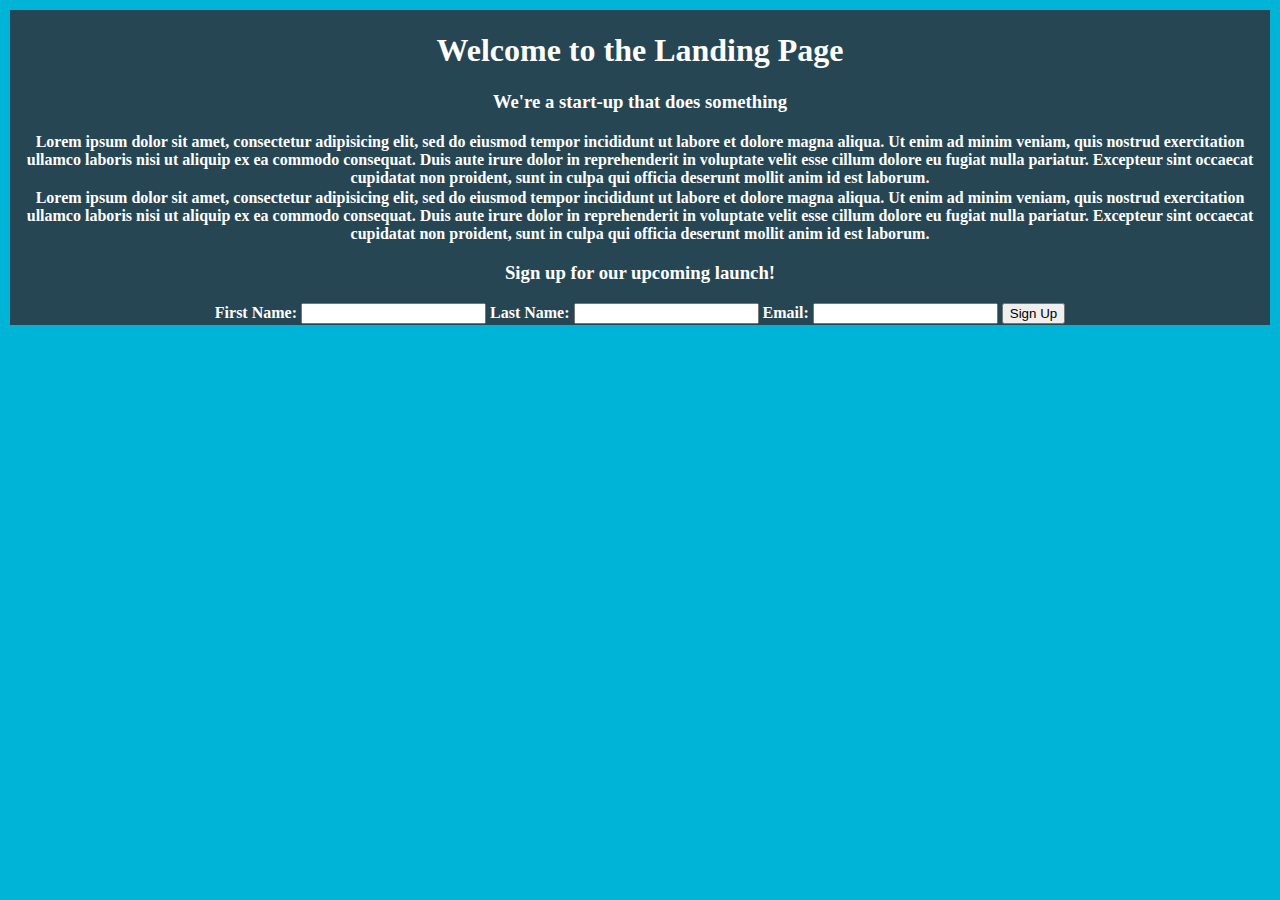
==== html css capstone project for django/index.html @ 245a5c30 "Add files via upload" ====
<!DOCTYPE html>
<html>
<head>
	<title>HTML CSS CAPSTONE</title>
	<link rel="stylesheet" type="text/css" href="style.css">
</head>
<body>
	<table>
		<thead>
			<th>
				<h1>Welcome to the Landing Page</h1>
	<h3>We're a start-up that does something</h3>

	<p>Lorem ipsum dolor sit amet, consectetur adipisicing elit, sed do eiusmod
	tempor incididunt ut labore et dolore magna aliqua. Ut enim ad minim veniam,
	quis nostrud exercitation ullamco laboris nisi ut aliquip ex ea commodo
	consequat. Duis aute irure dolor in reprehenderit in voluptate velit esse
	cillum dolore eu fugiat nulla pariatur. Excepteur sint occaecat cupidatat non
	proident, sunt in culpa qui officia deserunt mollit anim id est laborum.</p>

	<p>Lorem ipsum dolor sit amet, consectetur adipisicing elit, sed do eiusmod
	tempor incididunt ut labore et dolore magna aliqua. Ut enim ad minim veniam,
	quis nostrud exercitation ullamco laboris nisi ut aliquip ex ea commodo
	consequat. Duis aute irure dolor in reprehenderit in voluptate velit esse
	cillum dolore eu fugiat nulla pariatur. Excepteur sint occaecat cupidatat non
	proident, sunt in culpa qui officia deserunt mollit anim id est laborum.</p>

	<h3>Sign up for our upcoming launch!</h3>

	<form>
		<label>First Name:</label>
		<input type="text" name="fname">
		<label>Last Name:</label>
		<input type="text" name="lname">
		<label>Email:</label>
		<input type="email" name="mail">
		<input type="submit" name="submit" value="Sign Up">
	</form>
			</th>
		</thead>

	</table>

</body>
</html>
---- html css capstone project for django/style.css ----
body{
	text-align: center;
	background: #00b4d8;
	color: white;
}
th{
	margin-left: 40px;
	margin-right: 40px;
	background: #264653;
}
p{
	border: 1px solid #264653 ;
	margin: auto;
}
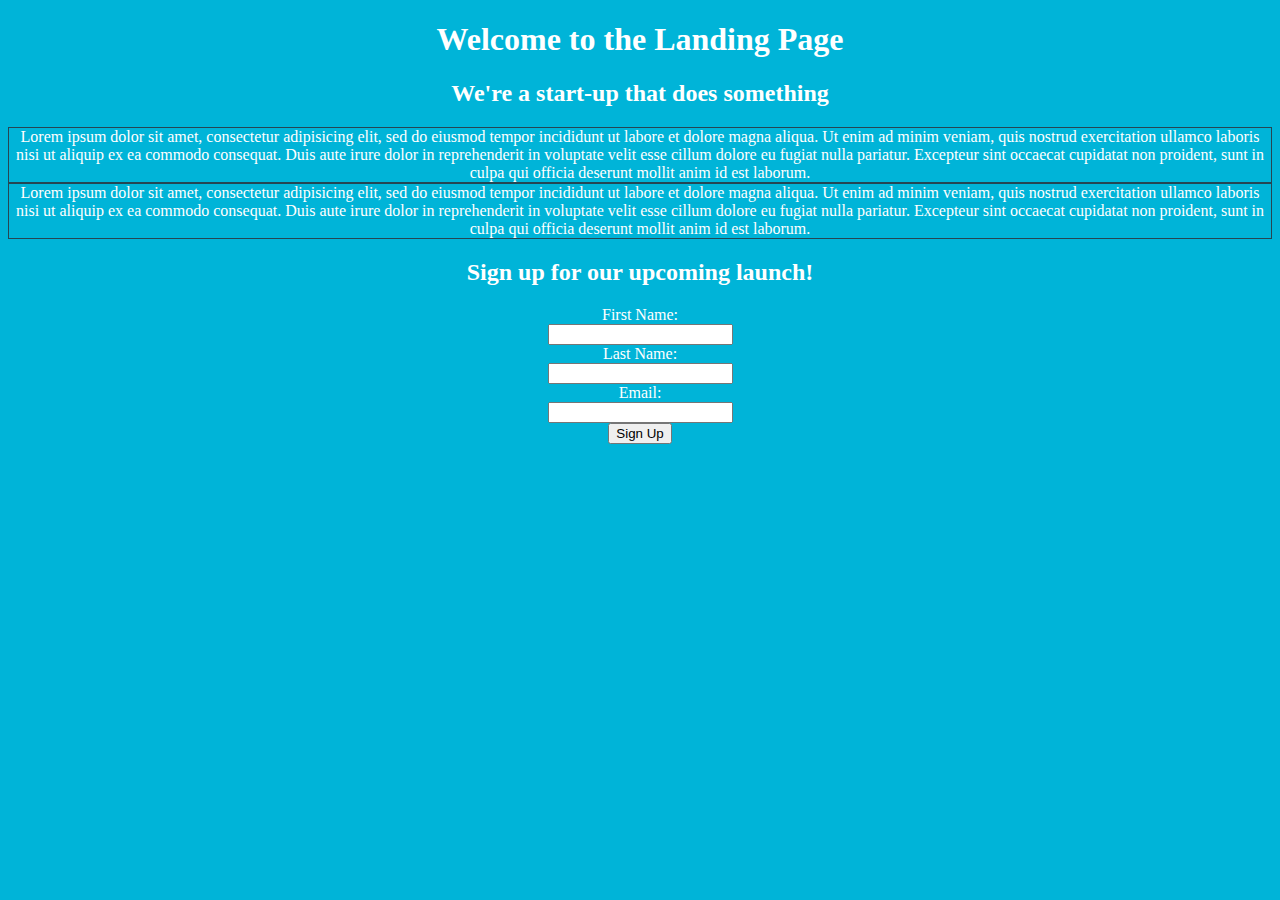
==== commit c7d978b4: "Update index.html" ====
--- a/html css capstone project for django/index.html
+++ b/html css capstone project for django/index.html
@@ -3,14 +3,11 @@
 <head>
 	<title>HTML CSS CAPSTONE</title>
 	<link rel="stylesheet" type="text/css" href="style.css">
+	
 </head>
 <body>
-	<table>
-		<thead>
-			<th>
-				<h1>Welcome to the Landing Page</h1>
-	<h3>We're a start-up that does something</h3>
-
+	<h1>Welcome to the Landing Page</h1>
+	<h2>We're a start-up that does something</h2>
 	<p>Lorem ipsum dolor sit amet, consectetur adipisicing elit, sed do eiusmod
 	tempor incididunt ut labore et dolore magna aliqua. Ut enim ad minim veniam,
 	quis nostrud exercitation ullamco laboris nisi ut aliquip ex ea commodo
@@ -25,21 +22,17 @@
 	cillum dolore eu fugiat nulla pariatur. Excepteur sint occaecat cupidatat non
 	proident, sunt in culpa qui officia deserunt mollit anim id est laborum.</p>
 
-	<h3>Sign up for our upcoming launch!</h3>
+	<h2>Sign up for our upcoming launch!</h2>
 
-	<form>
-		<label>First Name:</label>
-		<input type="text" name="fname">
-		<label>Last Name:</label>
-		<input type="text" name="lname">
-		<label>Email:</label>
-		<input type="email" name="mail">
-		<input type="submit" name="submit" value="Sign Up">
+	<form class="info" action="thankyou.html" method="get">
+		<label for="fname">First Name:</label> <br> 
+		<input type="text" name="fname"> <br>
+		<label for="lname">Last Name:</label> <br>
+		<input type="text" name="lname"> <br>
+		<label for="mail">Email:</label> <br>
+		<input type="email" name="mail"> <br>
+		<input id="sub" type="submit" name="submit" value="Sign Up">
 	</form>
-			</th>
-		</thead>
-
-	</table>
 
 </body>
-</html>+</html>
